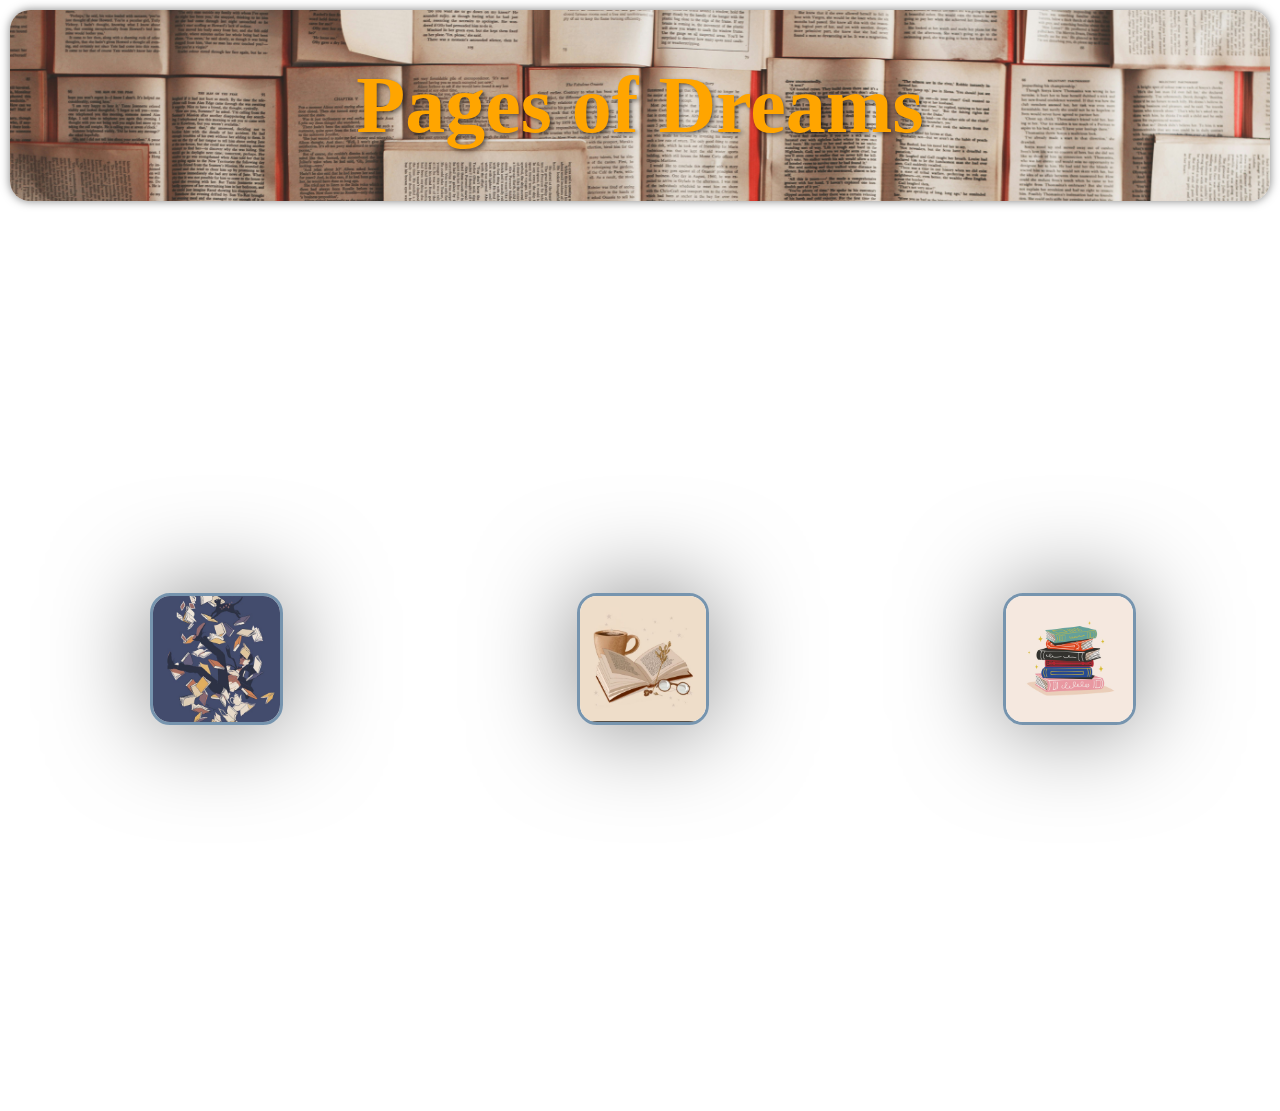
==== index.html @ 11786114 "f" ====
<!DOCTYPE html>
 <html>
<head>
    <title>
        BookStop
    </title>
    <link rel="stylesheet" href="style.css">
    <link rel="icon" href=
"https://cdn-icons-png.flaticon.com/512/2232/2232688.png"
          type="image/x-icon">
</head>
<body>
    <header class = "heading">
      Pages of Dreams
    </header>
    <div class="bg-img">
        <div class="row">
            <div class="column">
              <a href = "login.html"><img class="image" src="images/login.png" alt="Snow" style="width:100%"></a>
            </div>
            <div class="column">
              <a href = "registration.html"><img class="image" src="images/registration.png" alt="Forest" style="width:100%"></a>
            </div>
            <div class="column">
              <a href = "catalogue.html"><img class="image" src="images/catalog.jpg" alt="Mountains" style="width:100%"></a>
            </div>
          </div>
    </div>
</body>
</html>
---- style.css ----
*{
    margin: 0;
    padding: 0;
}

.heading {
    font-size: 500%;
    font-weight: 800;
    font-family: 'candara';
    color: orange;
    text-shadow: 2px 2px 4px rgba(0, 0, 0, 0.5);
    padding: 50px;
    background-image: url("images/bg\ \(2\).jpg");
    background-size: cover;
    border-radius: 20px;
    margin:  10px;
    box-shadow: 0 0 10px rgba(0, 0, 0, 0.5);
    text-align: center;

}

.bg-img {
    background-image: url("images/bg.jpg");
    min-height: 100vh;
    background-size: cover;
    display: flex;
    flex-direction: column;
    align-items: center;
    justify-content: center;
    object-fit: contain ;
}


.row {
    display: flex;
  }
  
  .column {
    flex: 33.33%;
    padding: 150px;
  }
.image{
    border-radius: 20px;
    border: 3px solid rgba(60, 102, 139, 0.7);
    box-shadow: 0px 0px 100px 0px rgba(0,0,0,0.5);
}
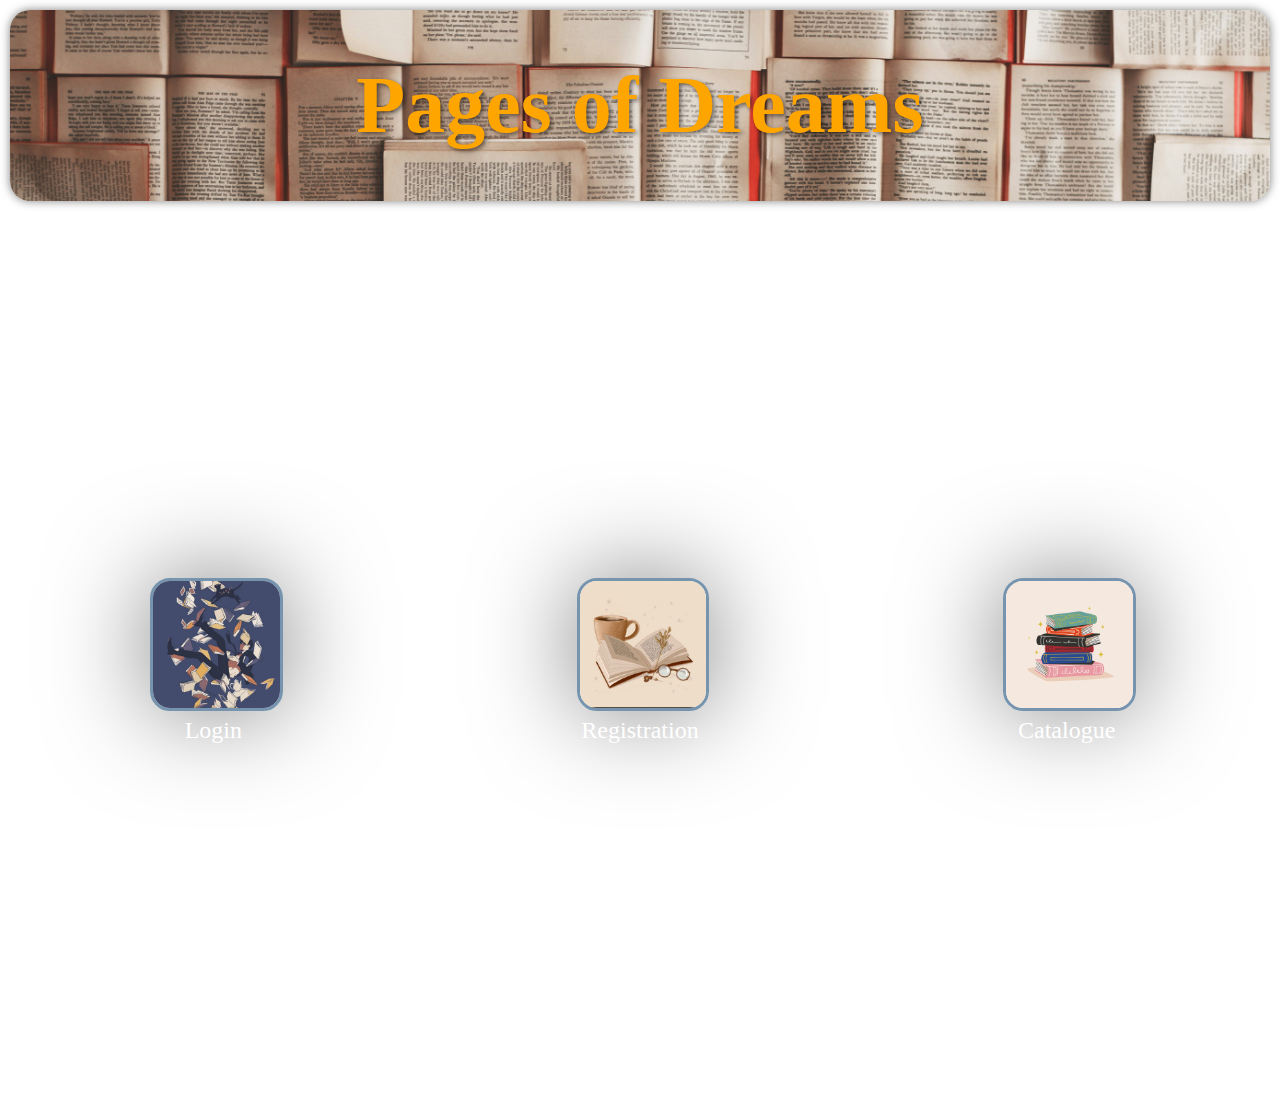
==== commit 58f5a050: "final" ====
--- a/index.html
+++ b/index.html
@@ -2,11 +2,11 @@
  <html>
 <head>
     <title>
-        BookStop
+        Pages of Dreams
     </title>
     <link rel="stylesheet" href="style.css">
     <link rel="icon" href=
-"https://cdn-icons-png.flaticon.com/512/2232/2232688.png"
+"images/registration.png"
           type="image/x-icon">
 </head>
 <body>
@@ -17,12 +17,15 @@
         <div class="row">
             <div class="column">
               <a href = "login.html"><img class="image" src="images/login.png" alt="Snow" style="width:100%"></a>
+              <center>Login</center>
             </div>
             <div class="column">
               <a href = "registration.html"><img class="image" src="images/registration.png" alt="Forest" style="width:100%"></a>
+              <center>Registration</center>
             </div>
             <div class="column">
               <a href = "catalogue.html"><img class="image" src="images/catalog.jpg" alt="Mountains" style="width:100%"></a>
+              <center>Catalogue</center>
             </div>
           </div>
     </div>
--- a/style.css
+++ b/style.css
@@ -38,6 +38,9 @@
   .column {
     flex: 33.33%;
     padding: 150px;
+    color: white;
+    font-size: 150%;
+    font-family: candara;
   }
 .image{
     border-radius: 20px;
